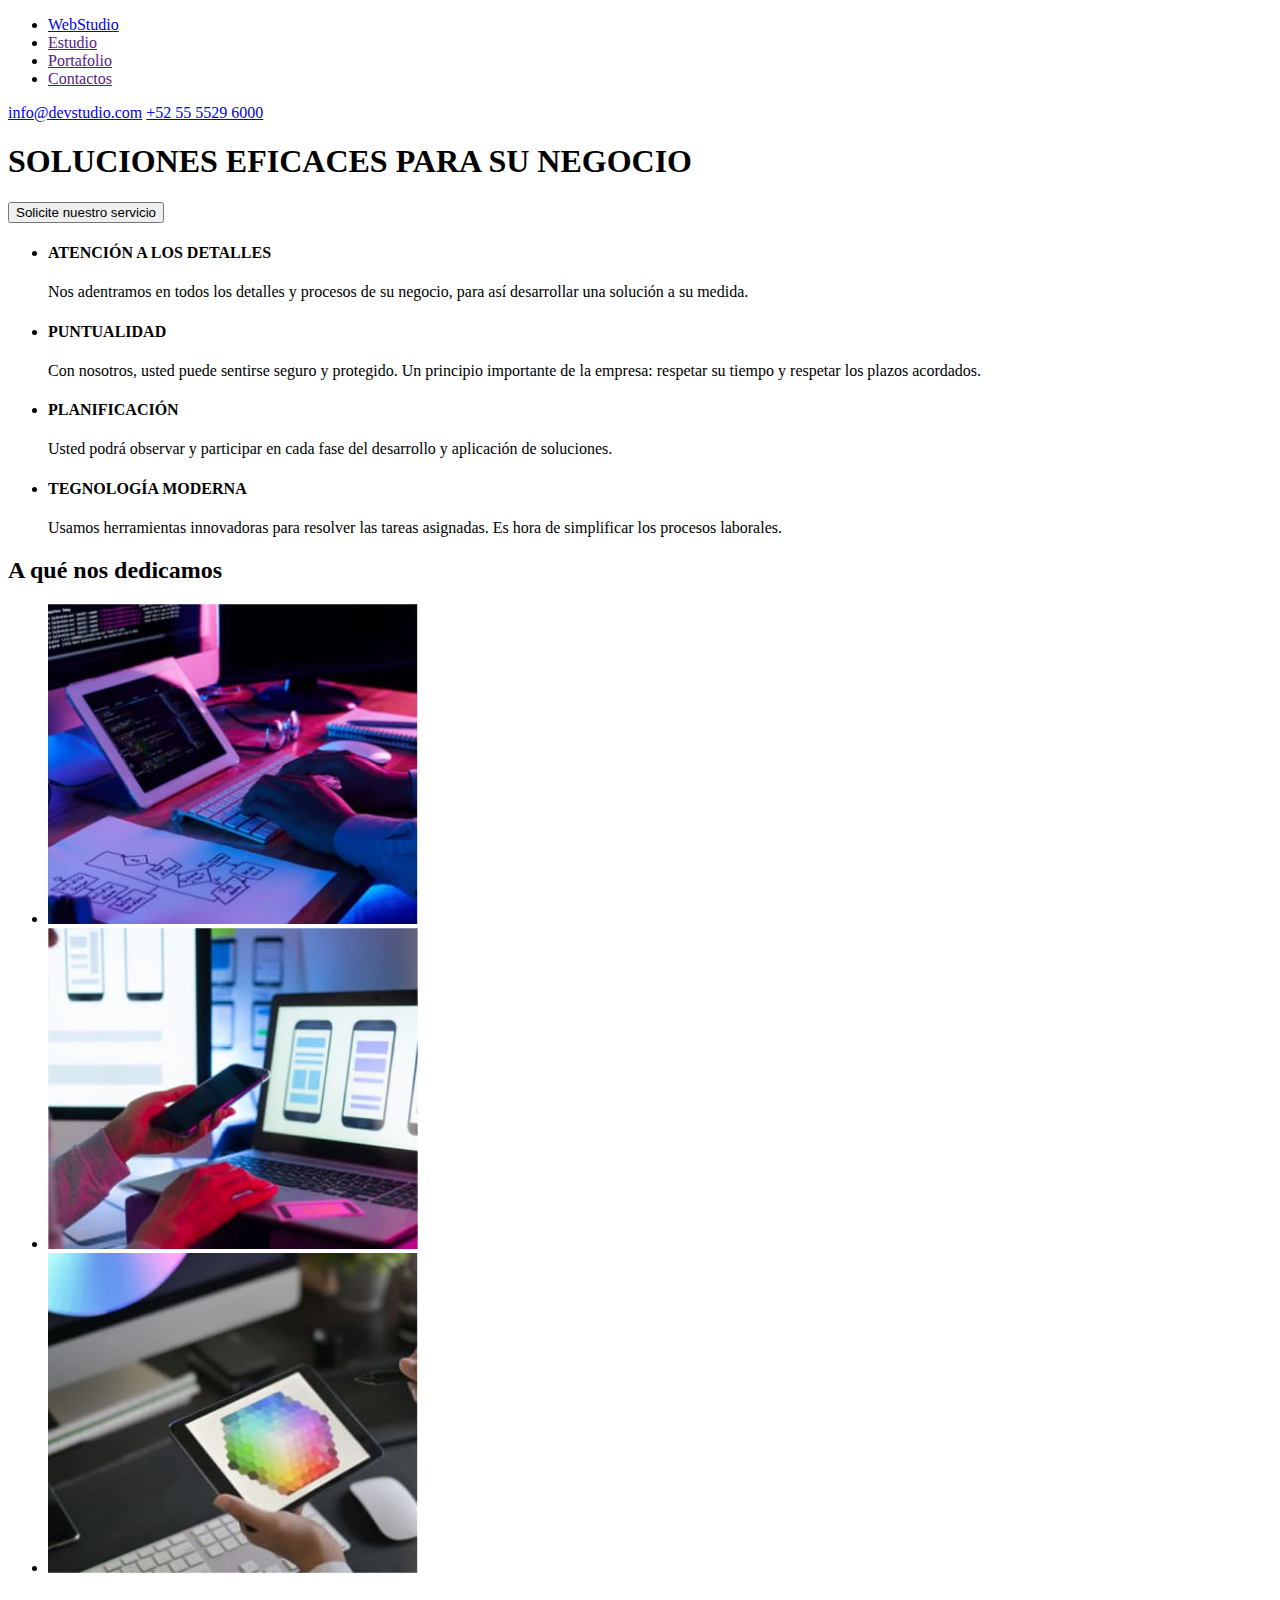
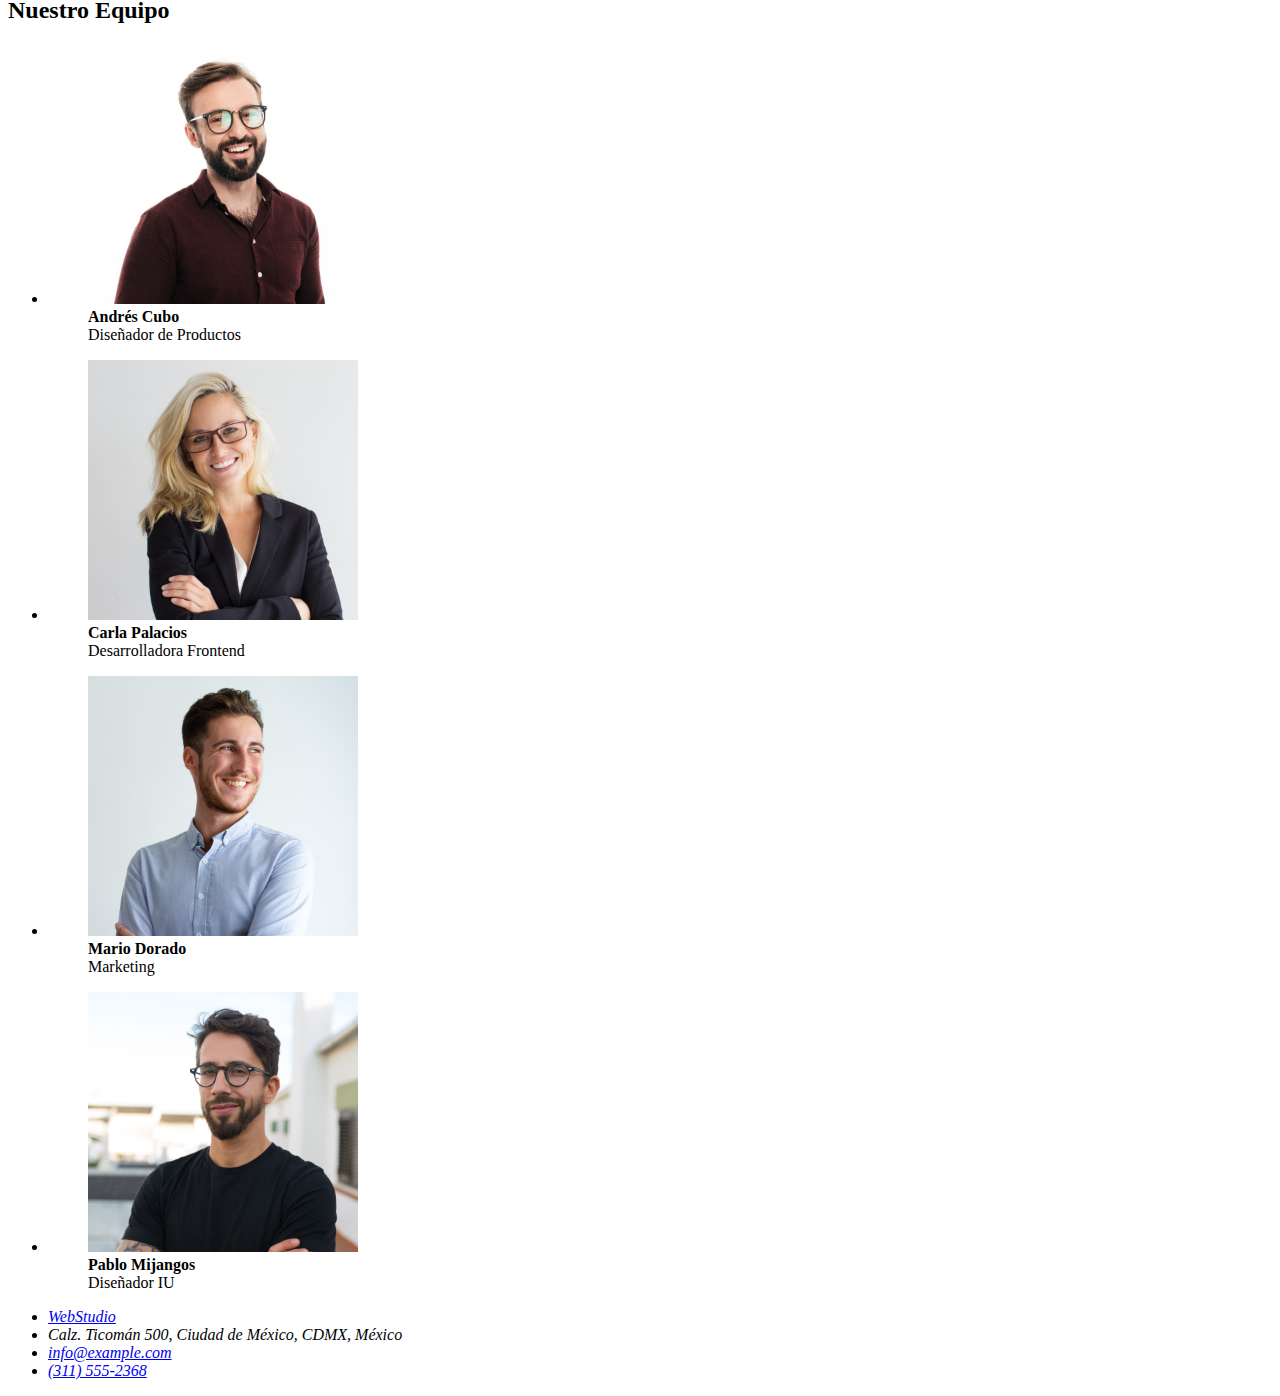
==== index.html @ e170fc70 "Initial commit" ====
<!DOCTYPE html>
<html lang="en">
  <head>
    <meta charset="UTF-8" />
    <meta http-equiv="X-UA-Compatible" content="IE=edge" />
    <meta name="viewport" content="width=device-width, initial-scale=1.0" />
    <title>goit-markup-hw-01</title>
  </head>
  <body>
    <header>
      <nav>
        <ul>
          <li>
            <a
              href="https://landres252.github.io/goit-markup-hw-01/"
              class="Logo"
              >WebStudio</a
            >
          </li>
          <li><a href="">Estudio</a></li>
          <li><a href="">Portafolio</a></li>
          <li><a href="">Contactos</a></li>
        </ul>
      </nav>
      <a href="mailto:info@devstudio.com">info@devstudio.com</a>
      <a href="tel:+525555296000">+52 55 5529 6000</a>
    </header>
    <div>
      <h1>SOLUCIONES EFICACES PARA SU NEGOCIO</h1>
      <button type="button">Solicite nuestro servicio</button>
    </div>
    <ul>
      <li>
        <h4>ATENCIÓN A LOS DETALLES</h4>
        <p>
          Nos adentramos en todos los detalles y procesos de su negocio, para
          así desarrollar una solución a su medida.
        </p>
      </li>
      <li>
        <h4>PUNTUALIDAD</h4>
        <p>
          Con nosotros, usted puede sentirse seguro y protegido. Un principio
          importante de la empresa: respetar su tiempo y respetar los plazos
          acordados.
        </p>
      </li>
      <li>
        <h4>PLANIFICACIÓN</h4>
        <p>
          Usted podrá observar y participar en cada fase del desarrollo y
          aplicación de soluciones.
        </p>
      </li>
      <li>
        <h4>TEGNOLOGÍA MODERNA</h4>
        <p>
          Usamos herramientas innovadoras para resolver las tareas asignadas. Es
          hora de simplificar los procesos laborales.
        </p>
      </li>
    </ul>
    <h2>A qué nos dedicamos</h2>
    <ul>
      <li>
        <img
          src="images/imagen1.jpg"
          alt="Codificación en tablet"
          width="370"
        />
      </li>
      <li>
        <img
          src="images/imagen2.jpg"
          alt="Visualización en teléfono móvil"
          width="370"
        />
      </li>
      <li>
        <img
          src="images/imagen3.jpg"
          alt="Paleta de colores ejemplificada"
          width="370"
        />
      </li>
    </ul>
    <h2>Nuestro Equipo</h2>
    <ul>
      <li>
        <figure>
          <img
            src="images/imagen4.jpg"
            alt="Andrés Cubo Diseñador"
            width="270"
          />
          <figcaption>
            <b>Andrés Cubo</b> <br />
            Diseñador de Productos
          </figcaption>
        </figure>
      </li>
      <li>
        <figure>
          <img
            src="images/imagen5.jpg"
            alt="Carla Palacios Desarrolladora"
            width="270"
          />
          <figcaption>
            <b>Carla Palacios</b> <br />
            Desarrolladora Frontend
          </figcaption>
        </figure>
      </li>
      <li>
        <figure>
          <img
            src="images/imagen6.jpg"
            alt="Mario Dorado Marketing"
            width="270"
          />
          <figcaption>
            <b>Mario Dorado</b> <br />
            Marketing
          </figcaption>
        </figure>
      </li>
      <li>
        <figure>
          <img
            src="images/imagen7.jpg"
            alt="Pablo Mijangos Diseñador"
            width="270"
          />
          <figcaption>
            <b>Pablo Mijangos</b> <br />
            Diseñador IU
          </figcaption>
        </figure>
      </li>
    </ul>
    <footer>
      <address>
        <ul>
          <li>
            <a
              href="https://landres252.github.io/goit-markup-hw-01/"
              class="Logo"
              >WebStudio</a
            >
          </li>
          <li><a>Calz. Ticomán 500, Ciudad de México, CDMX, México</a></li>
          <li><a href="mailto:info@example.com">info@example.com</a></li>
          <li><a href="tel:+13115552368">(311) 555-2368</a></li>
        </ul>
      </address>
    </footer>
  </body>
</html>
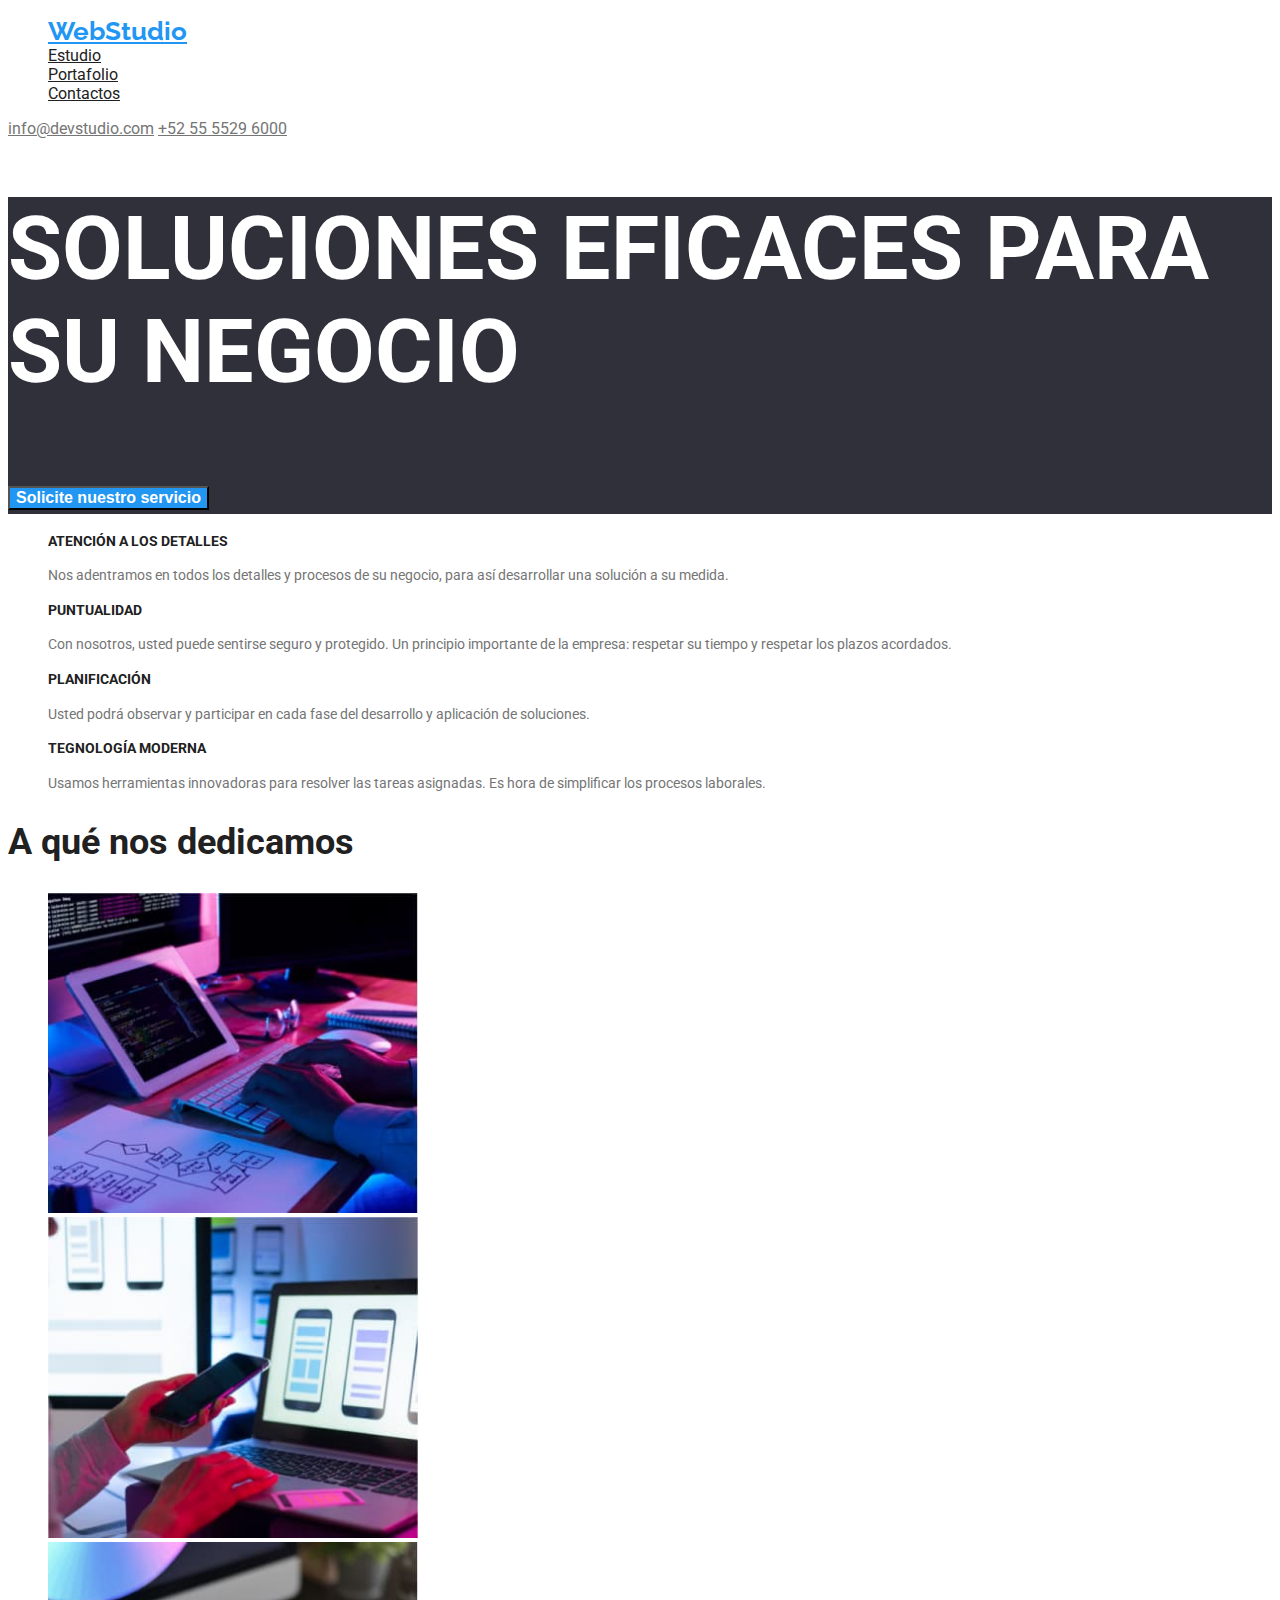
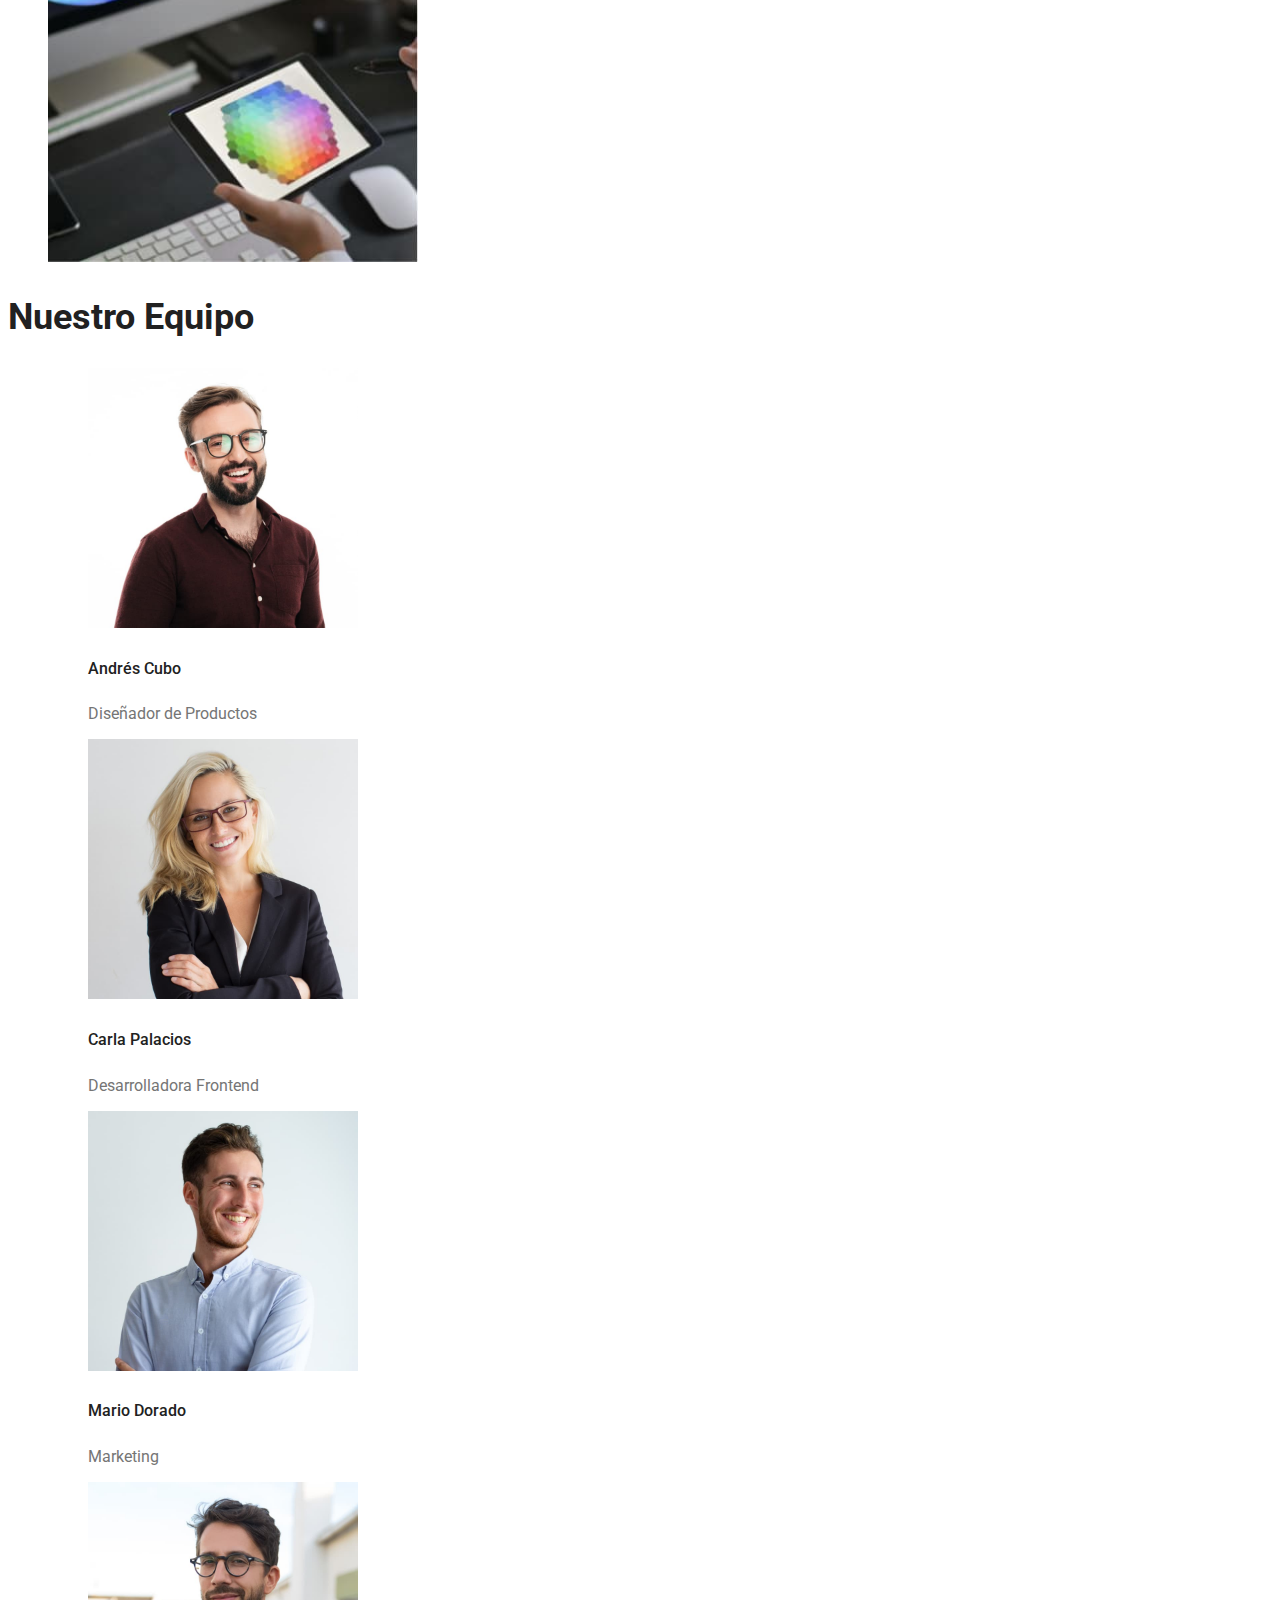
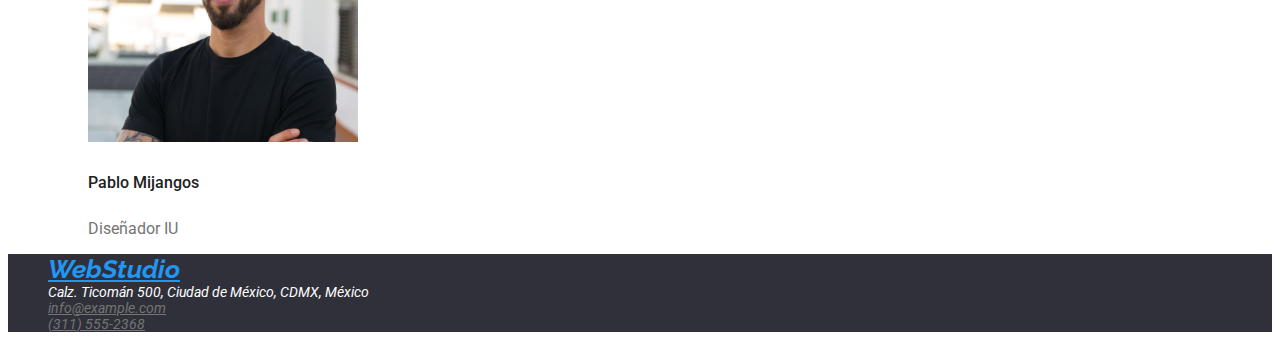
==== commit d8916593: "CSS y Portfolio" ====
--- a/index.html
+++ b/index.html
@@ -5,41 +5,46 @@
     <meta http-equiv="X-UA-Compatible" content="IE=edge" />
     <meta name="viewport" content="width=device-width, initial-scale=1.0" />
     <title>goit-markup-hw-01</title>
+    <link rel="stylesheet" href="/css/styles.css" />
+    <link rel="preconnect" href="https://fonts.googleapis.com" />
+    <link rel="preconnect" href="https://fonts.gstatic.com" crossorigin />
+    <link
+      href="https://fonts.googleapis.com/css2?family=Raleway:wght@700&family=Roboto:wght@400;500;700;900&display=swap"
+      rel="stylesheet"
+    />
   </head>
-  <body>
+  <body class="body">
     <header>
       <nav>
-        <ul>
+        <ul class="list">
           <li>
-            <a
-              href="https://landres252.github.io/goit-markup-hw-01/"
-              class="Logo"
-              >WebStudio</a
-            >
+            <a href="/index.html" class="Logo">WebStudio</a>
           </li>
-          <li><a href="">Estudio</a></li>
-          <li><a href="">Portafolio</a></li>
-          <li><a href="">Contactos</a></li>
+          <li><a href="" class="link">Estudio</a></li>
+          <li><a href="/portfolio.html" class="link">Portafolio</a></li>
+          <li><a href="" class="link">Contactos</a></li>
         </ul>
       </nav>
-      <a href="mailto:info@devstudio.com">info@devstudio.com</a>
-      <a href="tel:+525555296000">+52 55 5529 6000</a>
+      <a href="mailto:info@devstudio.com" class="mail-tel"
+        >info@devstudio.com</a
+      >
+      <a href="tel:+525555296000" class="mail-tel">+52 55 5529 6000</a>
     </header>
-    <div>
+    <div class="information">
       <h1>SOLUCIONES EFICACES PARA SU NEGOCIO</h1>
-      <button type="button">Solicite nuestro servicio</button>
+      <button type="button" class="button">Solicite nuestro servicio</button>
     </div>
-    <ul>
+    <ul class="list">
       <li>
         <h4>ATENCIÓN A LOS DETALLES</h4>
-        <p>
+        <p class="text">
           Nos adentramos en todos los detalles y procesos de su negocio, para
           así desarrollar una solución a su medida.
         </p>
       </li>
       <li>
         <h4>PUNTUALIDAD</h4>
-        <p>
+        <p class="text">
           Con nosotros, usted puede sentirse seguro y protegido. Un principio
           importante de la empresa: respetar su tiempo y respetar los plazos
           acordados.
@@ -47,21 +52,21 @@
       </li>
       <li>
         <h4>PLANIFICACIÓN</h4>
-        <p>
+        <p class="text">
           Usted podrá observar y participar en cada fase del desarrollo y
           aplicación de soluciones.
         </p>
       </li>
       <li>
         <h4>TEGNOLOGÍA MODERNA</h4>
-        <p>
+        <p class="text">
           Usamos herramientas innovadoras para resolver las tareas asignadas. Es
           hora de simplificar los procesos laborales.
         </p>
       </li>
     </ul>
     <h2>A qué nos dedicamos</h2>
-    <ul>
+    <ul class="list">
       <li>
         <img
           src="images/imagen1.jpg"
@@ -85,7 +90,7 @@
       </li>
     </ul>
     <h2>Nuestro Equipo</h2>
-    <ul>
+    <ul class="list">
       <li>
         <figure>
           <img
@@ -94,8 +99,8 @@
             width="270"
           />
           <figcaption>
-            <b>Andrés Cubo</b> <br />
-            Diseñador de Productos
+            <h5>Andrés Cubo</h5>
+            <p class="text-face">Diseñador de Productos</p>
           </figcaption>
         </figure>
       </li>
@@ -107,8 +112,8 @@
             width="270"
           />
           <figcaption>
-            <b>Carla Palacios</b> <br />
-            Desarrolladora Frontend
+            <h5>Carla Palacios</h5>
+            <p class="text-face">Desarrolladora Frontend</p>
           </figcaption>
         </figure>
       </li>
@@ -120,8 +125,8 @@
             width="270"
           />
           <figcaption>
-            <b>Mario Dorado</b> <br />
-            Marketing
+            <h5>Mario Dorado</h5>
+            <p class="text-face">Marketing</p>
           </figcaption>
         </figure>
       </li>
@@ -133,15 +138,15 @@
             width="270"
           />
           <figcaption>
-            <b>Pablo Mijangos</b> <br />
-            Diseñador IU
+            <h5>Pablo Mijangos</h5>
+            <p class="text-face">Diseñador IU</p>
           </figcaption>
         </figure>
       </li>
     </ul>
     <footer>
       <address>
-        <ul>
+        <ul class="list">
           <li>
             <a
               href="https://landres252.github.io/goit-markup-hw-01/"
@@ -149,9 +154,19 @@
               >WebStudio</a
             >
           </li>
-          <li><a>Calz. Ticomán 500, Ciudad de México, CDMX, México</a></li>
-          <li><a href="mailto:info@example.com">info@example.com</a></li>
-          <li><a href="tel:+13115552368">(311) 555-2368</a></li>
+          <li>
+            <a class="address"
+              >Calz. Ticomán 500, Ciudad de México, CDMX, México</a
+            >
+          </li>
+          <li>
+            <a href="mailto:info@example.com" class="mail-tel"
+              >info@example.com</a
+            >
+          </li>
+          <li>
+            <a href="tel:+13115552368" class="mail-tel">(311) 555-2368</a>
+          </li>
         </ul>
       </address>
     </footer>
--- a/css/styles.css
+++ b/css/styles.css
@@ -0,0 +1,94 @@
+:root {
+    --brand-color: #2196F3;
+    --background-color: #2F303A;
+}
+.body {
+    font-family: 'Roboto', sans-serif;
+}
+.Logo {
+    font-family: 'Raleway', sans-serif;
+    color: var(--brand-color);
+    font-weight: 700;
+    font-size: 26px;
+}
+.list {
+    list-style: none;
+}
+.link:hover {
+    color: var(--brand-color);
+}
+.link {
+    color: #212121;
+}
+.mail-tel:hover {
+    color: var(--brand-color);
+}
+.mail-tel {
+    color: #757575;
+}
+.information {
+    color: #FFFFFF;
+    background-color: var(--background-color);
+    font-size: 44px;
+    font-weight: 900;
+}
+.button {
+    background-color: var(--brand-color);
+    color: #FFFFFF;
+    font-size: 16px;
+    font-weight: 700;
+}
+h4 {
+    color: #212121;
+    font-size: 14px;
+    font-weight: 700;
+}
+h2 {
+    color: #212121;
+    font-size: 36px;
+    font-weight: 700;
+}
+.text   {
+    color: #757575;
+    font-size: 14px;
+    font-weight: 400;
+}
+h5 {
+    color: #212121;
+    font-size: 16px;
+    font-weight: 500;
+}
+.text-face {
+    font-weight: 400;
+    font-size: 16px;
+    color: #757575;
+}
+footer {
+    background-color: var(--background-color);
+    font-size: 14px;
+    font-weight: 400;
+}
+.address {
+    color: #FFFFFF;
+    }
+.find {
+    color: #FFFFFF;
+}
+.button-portfolio {
+    background-color: #F5F4FA;
+    font-weight: 500;
+    font-size: 16px;
+}
+.button-portfolio:hover {
+    background-color: var(--brand-color);
+    color: #FFFFFF;
+}
+.text-names {
+    font-weight: 700;
+    font-size: 18px;
+}
+.text-description {
+    color: #757575;
+    font-size: 16px;
+    font-weight: 400;
+}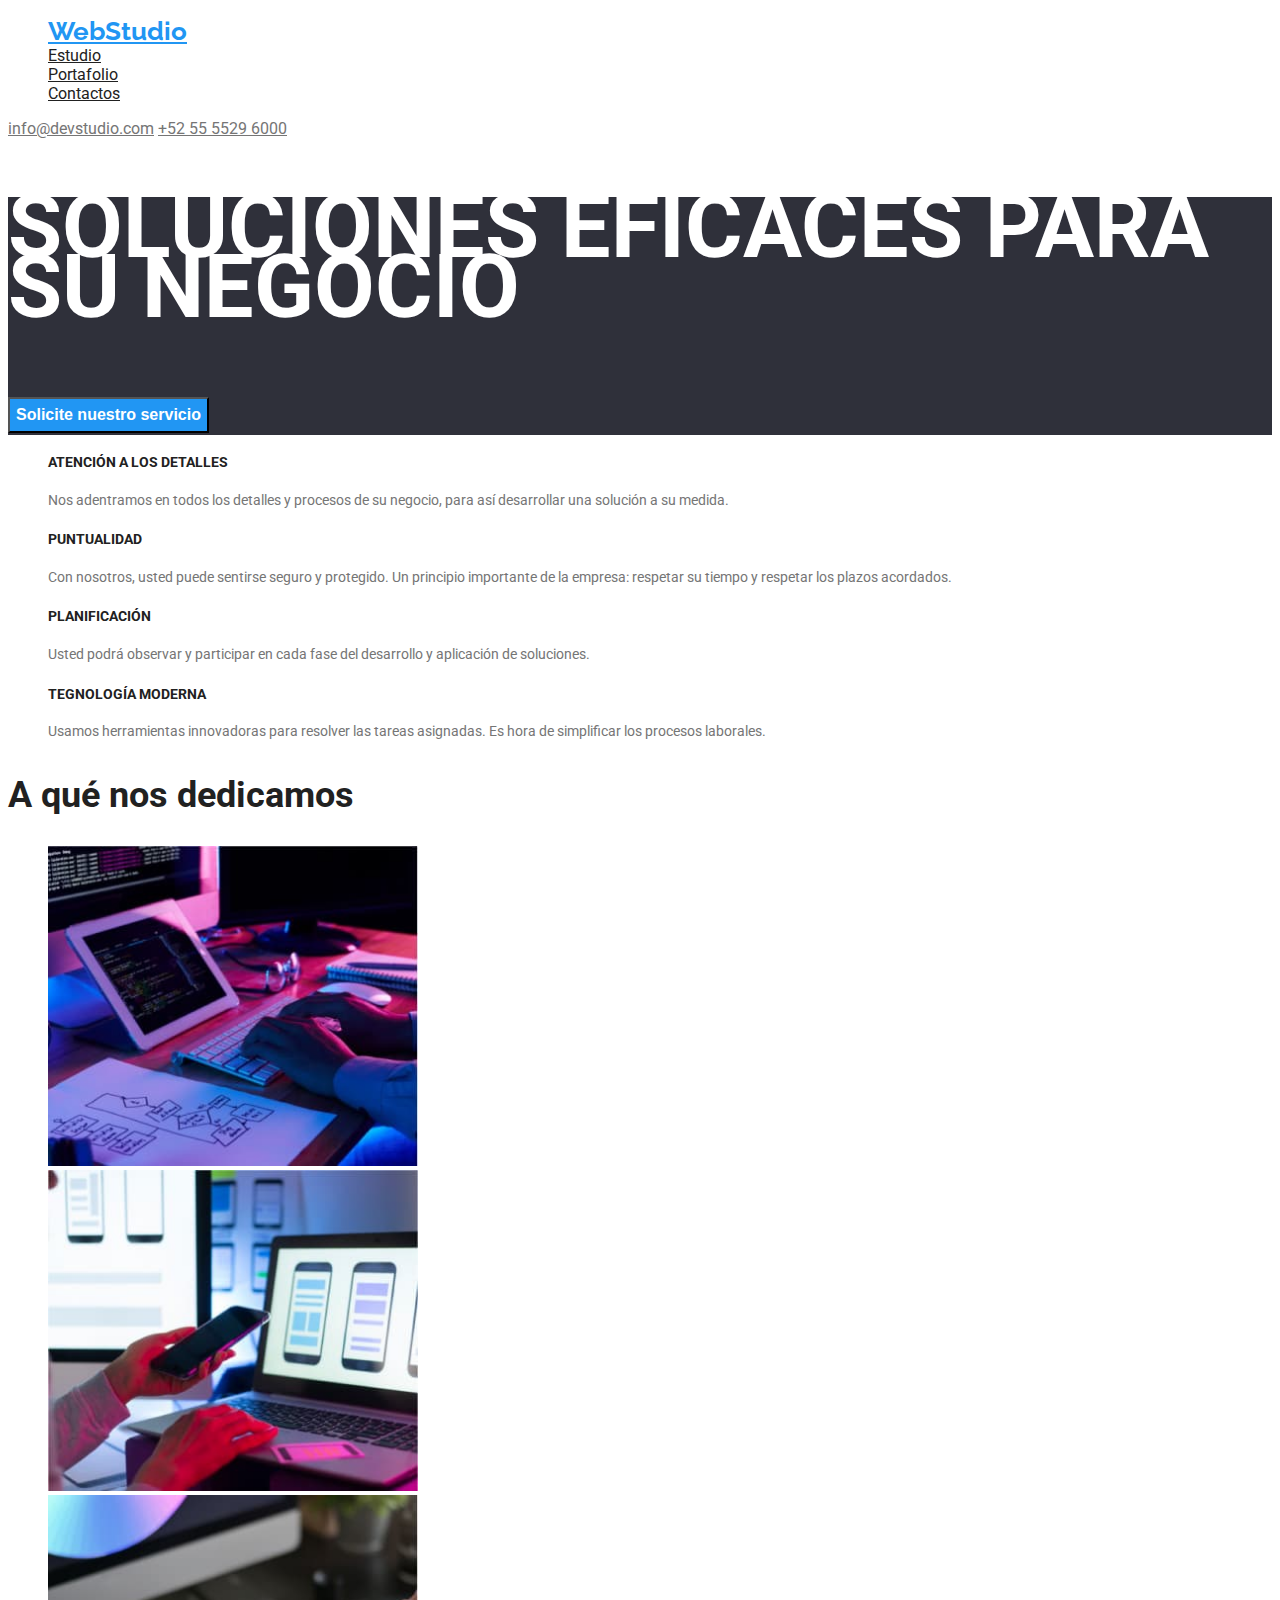
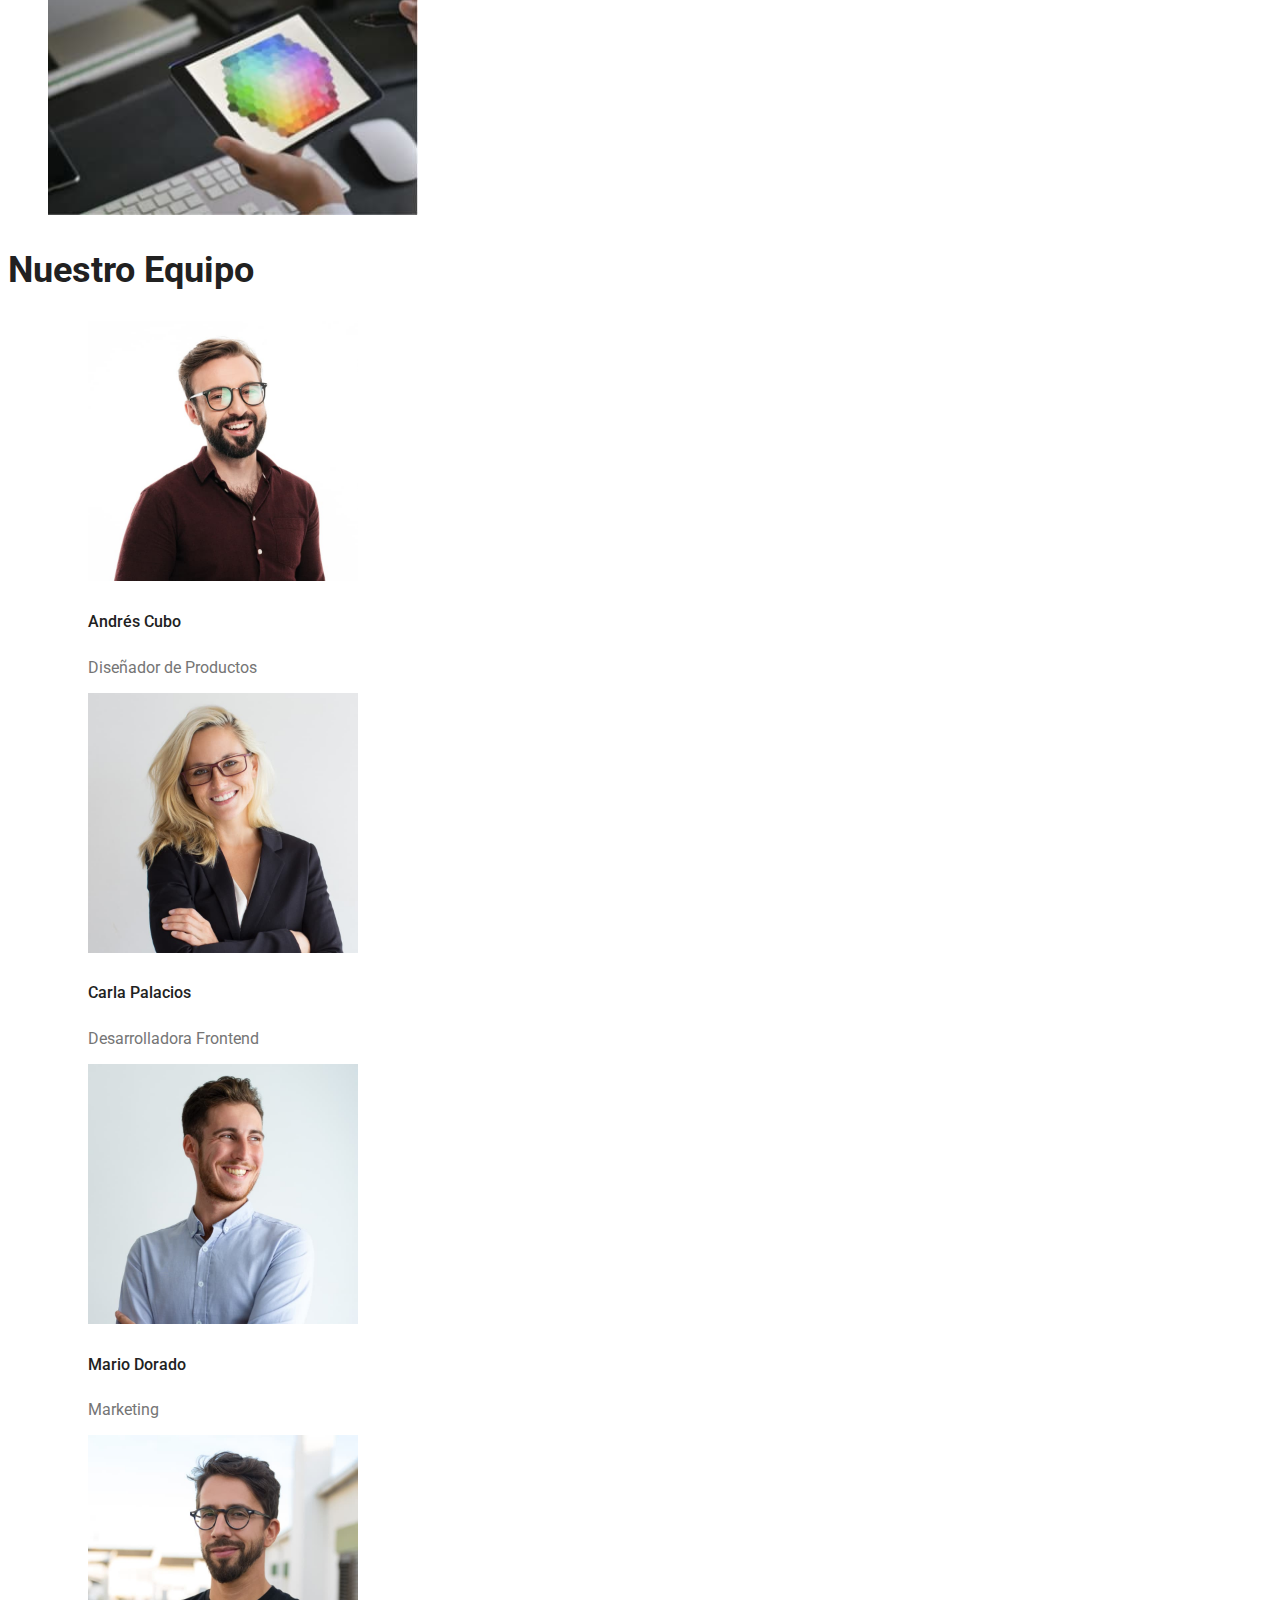
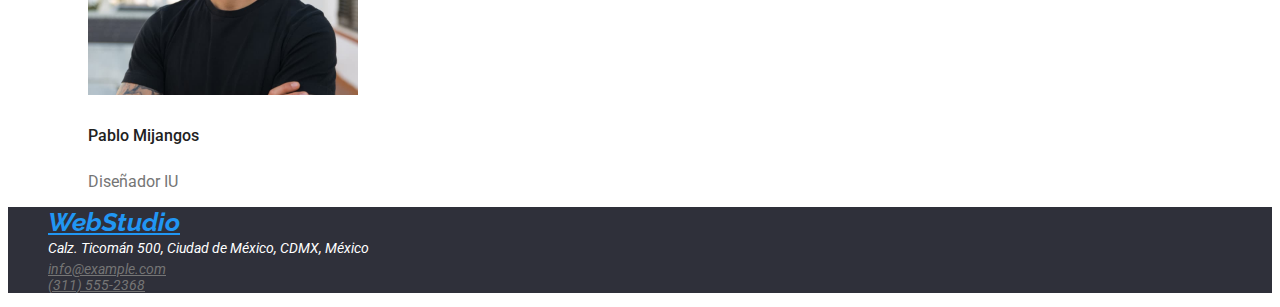
==== commit cd523a5a: "CSS Pages" ====
--- a/index.html
+++ b/index.html
@@ -5,7 +5,7 @@
     <meta http-equiv="X-UA-Compatible" content="IE=edge" />
     <meta name="viewport" content="width=device-width, initial-scale=1.0" />
     <title>goit-markup-hw-01</title>
-    <link rel="stylesheet" href="/css/styles.css" />
+    <link rel="stylesheet" href="./css/styles.css" />
     <link rel="preconnect" href="https://fonts.googleapis.com" />
     <link rel="preconnect" href="https://fonts.gstatic.com" crossorigin />
     <link
--- a/css/styles.css
+++ b/css/styles.css
@@ -22,6 +22,7 @@
 }
 .mail-tel:hover {
     color: var(--brand-color);
+    line-height: 171%;
 }
 .mail-tel {
     color: #757575;
@@ -31,12 +32,15 @@
     background-color: var(--background-color);
     font-size: 44px;
     font-weight: 900;
+    line-height: 136%;
 }
 .button {
     background-color: var(--brand-color);
     color: #FFFFFF;
     font-size: 16px;
     font-weight: 700;
+    cursor: pointer;
+    line-height: 188%;
 }
 h4 {
     color: #212121;
@@ -51,7 +55,7 @@
 .text   {
     color: #757575;
     font-size: 14px;
-    font-weight: 400;
+    line-height: 171%;
 }
 h5 {
     color: #212121;
@@ -59,17 +63,16 @@
     font-weight: 500;
 }
 .text-face {
-    font-weight: 400;
     font-size: 16px;
     color: #757575;
 }
 footer {
     background-color: var(--background-color);
     font-size: 14px;
-    font-weight: 400;
 }
 .address {
     color: #FFFFFF;
+    line-height: 171%;
     }
 .find {
     color: #FFFFFF;
@@ -78,6 +81,7 @@
     background-color: #F5F4FA;
     font-weight: 500;
     font-size: 16px;
+    cursor: pointer;
 }
 .button-portfolio:hover {
     background-color: var(--brand-color);
@@ -90,5 +94,4 @@
 .text-description {
     color: #757575;
     font-size: 16px;
-    font-weight: 400;
 }